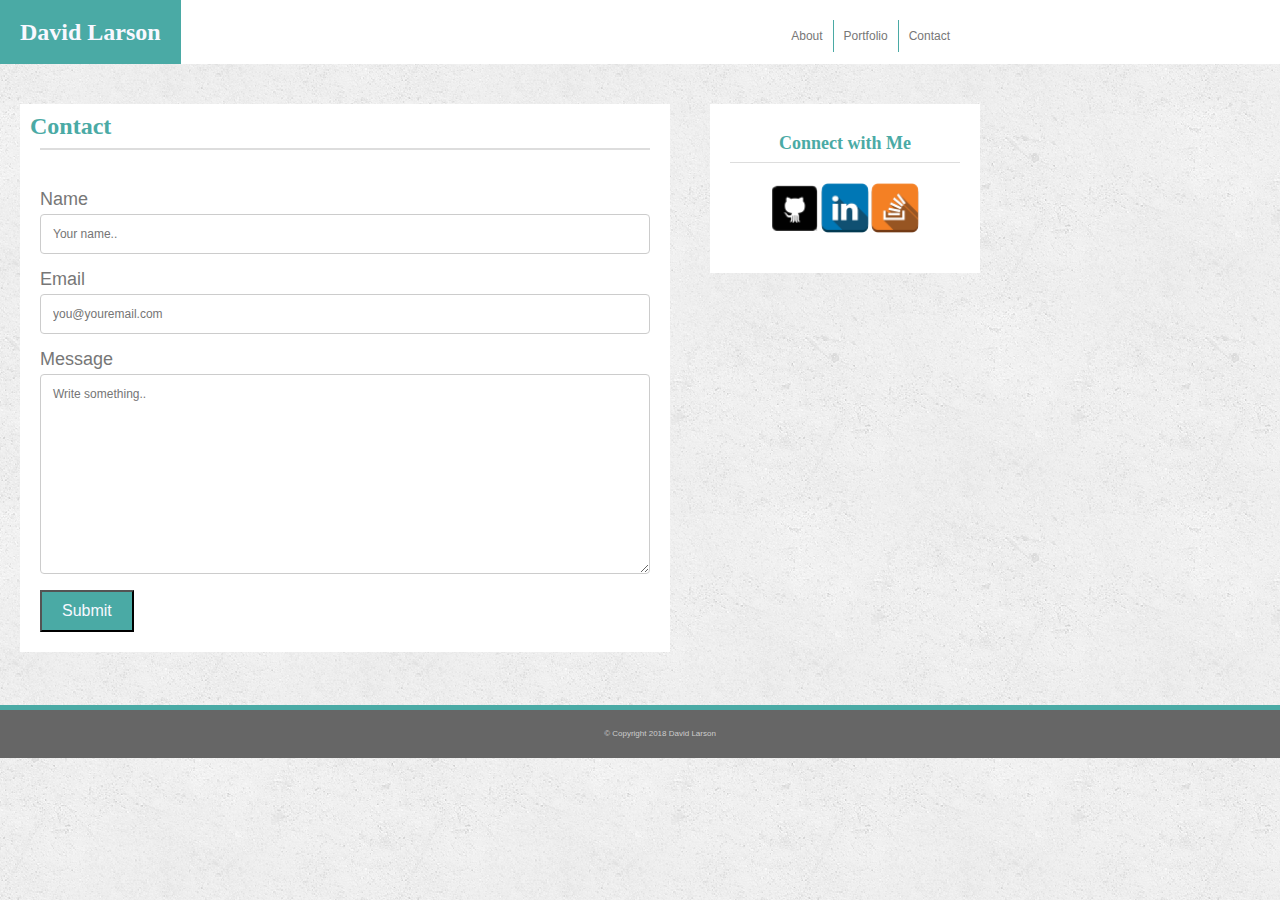
==== contact.html @ 457275e4 "added social media link resizing on hover, contact form page" ====
<!doctype <!DOCTYPE html>
<html>
<head>
    <meta charset="utf-8" />
    <meta http-equiv="X-UA-Compatible" content="IE=edge">
    <title>David Larson Portfolio</title>
    <meta name="viewport" content="width=device-width, initial-scale=1">
    <link rel="stylesheet" type="text/css" media="screen" href="./assets/css/reset.css" />
    <link rel="stylesheet" type="text/css" media="screen" href="./assets/css/style.css" />
    <!--script src="main.js"></script-->
</head>
<body class="page-wrap clearfix">
    
    <header class="clearfix" style="width:100%">
        <div class="container"> 
            <div class="nametab">David Larson</div>
        
            <nav class="box-set">
                <a class="navtab" href="index.html">About</a>
                <a id="portfolio" class="navtab" href="portfolio.html">Portfolio</a>
                <a class="navtab" href="contact.html">Contact</a>
            </nav>
        </div>
    </header>
        
<div class="pagecontent container">
    
    <div class="content">
        <h1 class="contenthead">Contact</h1>
        <div class="divider"></div>
    </form id="contactform">
        <form action="" method="post">

        <label for="name">Name</label>
        <input type="text" id="name" name="name" placeholder="Your name..">
        
        <label for="email">Email</label>
        <input type="text" id="email" name="email" placeholder="you@youremail.com">
    
        <label for="message">Message</label>
        <textarea id="message" name="message" placeholder="Write something.." style="height:200px"></textarea>
    
        <input class="submit" type="submit" value="Submit">
      </form>
    </div>
    <div class="sidebar">
        <h1>Connect with Me</h1>
        <div id="connectdivider" class="divider"></div>
        <div class="zoomin">
        <a href="https://github.com/dvdlarson" target="_blank"><img class="contactimg" src="./assets/images/gitimg.png"></a></div>
        <div class="zoomin"><a href="https://www.linkedin.com/in/dvdlarson/" target="_blank"><img class="contactimg" src="./assets/images/linkedimg.png"></a></div>
        <div class="zoomin"><a href="https://meta.stackoverflow.com/users/9207207/sonoflars" target="_blank"><img class="contactimg" src="./assets/images/stackimg.png"></a></div>
    </div>
</div>
    <footer class="footer">&copy; Copyright 2018 David Larson</footer>
</body>
</html>
---- assets/css/style.css ----
.clearfix:after {
    content: "";
    display: table;
    clear: both;
  }
  * {
    margin: 0;
  }
html{
    height: 100%;
  }
body {
    
    color:#777777;
    font-family:'Arial', 'Helvetica Neue', Helvetica, sans-serif;
    background-image:url("../images/concrete.png");
    padding:0px,20px,0px,20px;
    height:100vh;
    display:flex;
    flex-direction:column;
}

.container {
    width:960px;
}

.pagecontent {
    flex:1 0 auto;
    padding:20px
}
header.container {
    width:960px;
}

.content {
    float:left;
    width:650px;
    border-color:#dddddd;
    background-color:#ffffff;
    margin-top:20px;
    margin-bottom:20px;    
}
.zoomin img {
    height:50px;
    width:50px;
    -webkit-transition: all .5s ease; 
    -moz-transition: all .5s ease; 
    -ms-transition: all .5s ease; 
    transition: all .5s ease;
}
.zoomin img:hover { 
    width: 75px; height: 75px;
     
}
 .zoomin {
    width:270px;
    padding-left:60px;
}
.contactimg {
    float:left;
    margin:auto;
    position:relative;
}
.contenthead {
    font-size:24px;
}
.sidebar {
    width:270px;
    float:right;
    border-color:#dddddd;
    background-color:#ffffff;
    text-align:center;
    margin-top:20px;
    padding-bottom:40px;
    padding-top:20px;
}

.sidebar a,h1 {
    margin:auto;
    font-size:18px;
}
a:link {
    color:#777777;
    text-decoration:none;
}
a:visited {
    color:#007c33;
    text-decoration:none;
}
a:hover {
    color:#e89f0c;
    text-decoration:none;
}

header {
    border-top-width:1px;
    border-color:#cccccc;
    background-color:#ffffff;
    width:100%;
}

footer {
    width:100%;
    border-top-width:5px;
    border-top-style:solid;
    border-top-color:#4aaaa5;
    background-color:#666666;
    text-align:center;
    font-size:8px;
    color:#cccccc;
    padding-top:20px;
    padding-bottom:10px;
}
.footer {
    flex-shrink:0;
    padding:20px;
}
.box-set {
    float:right;
    
}

.navtab {
    float:left;
    font-size:12;
    padding:10px;
    margin-top:20px;
}
#portfolio {
    border-right:1px;
    border-right-color:#4aaaa5;
    border-left:1px;
    border-left-color:#4aaaa5;
    border-right-style:solid;
    border-left-style:solid;
    
}

h1 {
    color:#4aaaa5;
    font-family:'Georgia', Times, Times New Roman, serif;
    padding:10px;
    font-weight:bold;
}

.divider {
    border-bottom-color:#dddddd;
    border-bottom-width:2px;
    border-bottom-style:solid;
    padding:10px,0px,20px,0px;
    margin-right:20px;
    margin-left:20px;
    margin-bottom:20px;
}
#connectdivider {
    border-bottom-width:1px;
}

.nametab {
    background-color:#4aaaa5;
    color:ghostwhite;
    padding:20px;
    float:left;
    font-size:24px;
    font-weight:bold;
    font-family:'Georgia', Times, Times New Roman, serif;
}

p {
    
    font-size:12px;
    margin:20px 10px 5px 10px;
    padding:10px;
    line-height:150%;
}

img.profileimg {
    float:left;
    width:100px;
    height:auto;
    padding:10px;
}

.page-wrap {
    min-height: 100%;
    /* equal to footer height */
    margin-bottom: -142px; 
  }
  .page-wrap:after {
    content: "";
    display: block;
  }
  .site-footer, .page-wrap:after {
    height: 142px; 
  }
  
  form {
      font-size:18px;
      float:none;
      padding:20px;
  }
  input[type=text], select, textarea {
    width: 100%;
    padding: 12px;
    border: 1px solid #ccc;
    border-radius: 4px;
    box-sizing: border-box;
    margin-top: 6px;
    margin-bottom: 16px;
    resize: vertical;
    font-family:'Arial', 'Helvetica Neue', Helvetica, sans-serif;
    font-size:12px;
}
input.submit {
    padding:10px 20px 10px 20px;
    font-size:16px;
    background-color:#4aaaa5;
    color:ghostwhite;
}
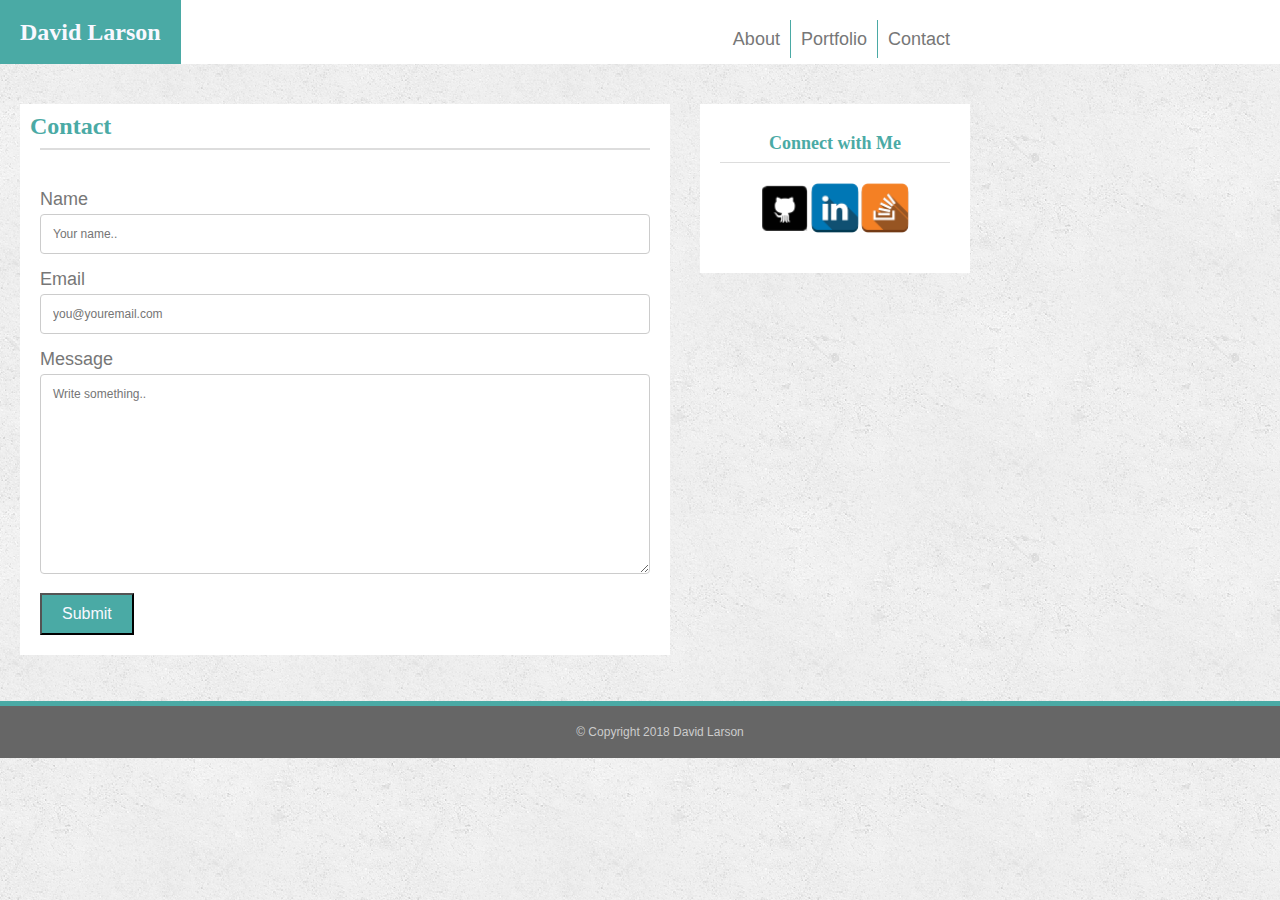
==== commit 8ac54cbb: "updating with validated html, sidebar float still broken." ====
--- a/contact.html
+++ b/contact.html
@@ -1,4 +1,4 @@
-<!doctype <!DOCTYPE html>
+<!DOCTYPE html>
 <html>
 <head>
     <meta charset="utf-8" />
@@ -47,9 +47,9 @@
         <h1>Connect with Me</h1>
         <div id="connectdivider" class="divider"></div>
         <div class="zoomin">
-        <a href="https://github.com/dvdlarson" target="_blank"><img class="contactimg" src="./assets/images/gitimg.png"></a></div>
-        <div class="zoomin"><a href="https://www.linkedin.com/in/dvdlarson/" target="_blank"><img class="contactimg" src="./assets/images/linkedimg.png"></a></div>
-        <div class="zoomin"><a href="https://meta.stackoverflow.com/users/9207207/sonoflars" target="_blank"><img class="contactimg" src="./assets/images/stackimg.png"></a></div>
+        <a href="https://github.com/dvdlarson" target="_blank"><img class="contactimg" alt="connect on github" src="./assets/images/gitimg.png"></a></div>
+        <div class="zoomin"><a href="https://www.linkedin.com/in/dvdlarson/" target="_blank"><img class="contactimg" alt="connect on linked in"  src="./assets/images/linkedimg.png"></a></div>
+        <div class="zoomin"><a href="https://meta.stackoverflow.com/users/9207207/sonoflars" target="_blank"><img class="contactimg" alt="connect on stack overflow" src="./assets/images/stackimg.png"></a></div>
     </div>
 </div>
     <footer class="footer">&copy; Copyright 2018 David Larson</footer>
--- a/assets/css/style.css
+++ b/assets/css/style.css
@@ -34,7 +34,7 @@
 
 .content {
     float:left;
-    width:650px;
+    max-width:650px;
     border-color:#dddddd;
     background-color:#ffffff;
     margin-top:20px;
@@ -59,18 +59,19 @@
 .contactimg {
     float:left;
     margin:auto;
-    position:relative;
-}
+}
+
 .contenthead {
     font-size:24px;
 }
 .sidebar {
-    width:270px;
-    float:right;
+    max-width:270px;
+    float:left;
     border-color:#dddddd;
     background-color:#ffffff;
     text-align:center;
     margin-top:20px;
+    margin-left:30px;
     padding-bottom:40px;
     padding-top:20px;
 }
@@ -106,7 +107,7 @@
     border-top-color:#4aaaa5;
     background-color:#666666;
     text-align:center;
-    font-size:8px;
+    font-size:12px;
     color:#cccccc;
     padding-top:20px;
     padding-bottom:10px;
@@ -122,7 +123,7 @@
 
 .navtab {
     float:left;
-    font-size:12;
+    font-size:18px;
     padding:10px;
     margin-top:20px;
 }
@@ -216,4 +217,36 @@
     font-size:16px;
     background-color:#4aaaa5;
     color:ghostwhite;
+}
+img.blockimage {
+    width:250px;
+    height:200px;
+    z-index:2;
+}
+
+.projectblock {
+    float:left;
+    width:250px;
+    height:200px;
+    margin-left:25px;
+    margin-bottom:25px;
+    margin-right:25px;    
+}
+
+span.blocklabel {
+    position:relative;
+    float:left;
+    bottom:75px;
+    width:250px;
+    text-align:center;
+    color:ghostwhite;
+    font-weight:bold;
+    padding:25px 0px 25px 0px;
+    font-size:16px;
+    background-color:#4aaaa5;
+    z-index:1;
+    filter: alpha(opacity=90); /* internet explorer */
+    -khtml-opacity: 0.9;      /* khtml, old safari */
+    -moz-opacity: 0.9;       /* mozilla, netscape */
+    opacity: 0.9;           /* fx, safari, opera */
 }